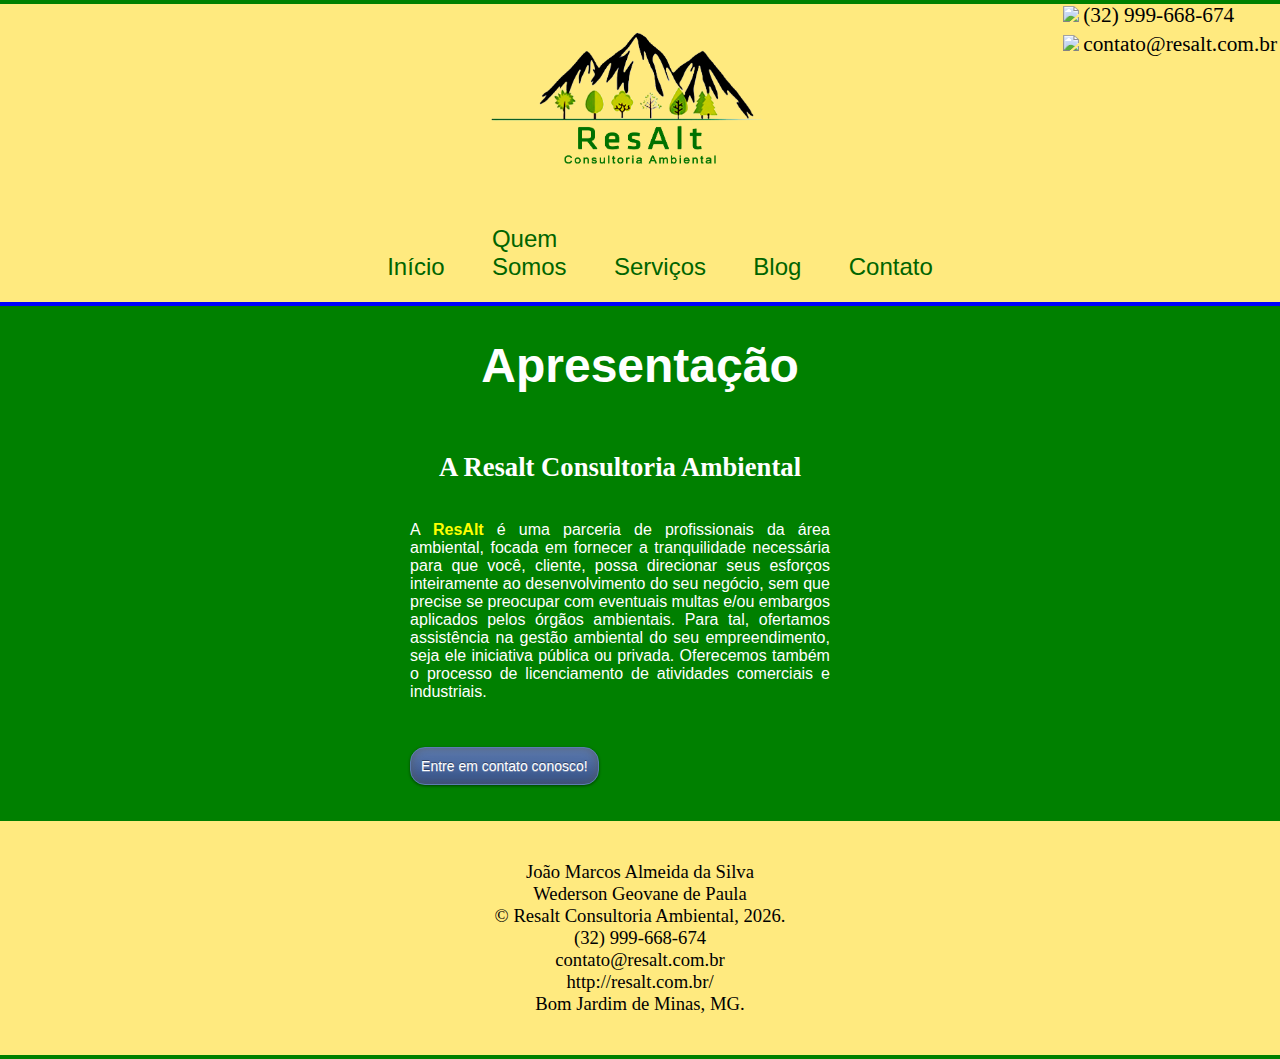
==== index.html @ edfefb50 "Add files via upload" ====
<!DOCTYPE html>
<html lang="pt-BR">
<head>
    <meta charset="UTF-8">
    <meta name="viewport" content="width=device-width, initial-scale=1">
    <link rel="stylesheet" href="https://www.w3schools.com/lib/w3-theme-blue.css">
    <meta http-equiv="X-UA-Compatible" content="ie=edge">
    <title>Resalt Consultoria Ambiental</title>
    <link rel="stylesheet" type="text/css" href="estilo.css?id=9847">
    <link rel="shortcut icon" type="image/x-icon" href="logo.png">
    <script src="cabecalho.js"></script>
    <style>
        section#conteudo{
            columns: 1;
            max-width:500px;
        }
    </style>
</head>
<body onload="carregaComum()">
    <span id="headercabecalho"></span>
    <section class="titulomateira">
        <h1>Apresentação</h1>
    </section>
        <section id="conteudo">
            <div>
                <h2>A Resalt Consultoria Ambiental</h2>
                    <p>A <b>ResAlt</b> é uma parceria de profissionais da área ambiental, focada em fornecer a tranquilidade necessária para que você, cliente, possa direcionar seus esforços inteiramente ao desenvolvimento do seu negócio, sem que precise se preocupar com eventuais multas e/ou embargos aplicados pelos órgãos ambientais. Para tal, ofertamos assistência na gestão ambiental do seu empreendimento, seja ele iniciativa pública ou privada. Oferecemos também o processo de licenciamento de atividades comerciais e industriais.</p>
                    <p><a href="contato.html" target="_top"><input type="button" value="Entre em contato conosco!"></a></p>
            </div>
            <div id="menuservicos">
                <h2 id="servicos">Serviços</h2>
            <table>
                <tr>
                    <td style="text-align: center;display:none;">Clique eu um serviço para ver sua descrição.</td>
                </tr>
                <tr>
                    <td>
                        <a href="#assessoria"><img src="img/assessoria.svg" title="Assessoria Ambiental" class="imagemcapitular"></a>
                        <a href="#estudos"><img src="img/elaboraestudos.svg" title="Elaboração de Estudos Ambientais" class="imagemcapitular"></a>
                        <a href="#geoprocessamento"><img src="img/geoprocessamento.svg" title="Geoprocessamento" class="imagemcapitular"></a>
                        <a href="#licenciamento"><img src="img/licenciamento.svg" title="Licenciamento Ambiental" class="imagemcapitular"></a>
                        <a href="#outorga"><img src="img/outorga.svg" title="Outorga" class="imagemcapitular"></a>
                        <a href="#regularizacao"><img src="img/regulacao.svg" title="Regularização" class="imagemcapitular"></a>
                    </td>
                </tr>
            </table>
            </div>
    </section>
    <!--AQUI TERMINA O CONTEÚDO DO SITE-->
    <span id="footerrodape"></span>
</body>
</html>
---- estilo.css ----
@import url('https://fonts.googleapis.com/css?family=Odibee+Sans&display=swap');
body{
    /*background-image: url("https://image.freepik.com/vetores-gratis/maos-terra_54199-310.jpg") opacity(50%);*/
    background-attachment: fixed;
    background-position: center top;
    background-color:#008000;
    display:block;
    color: black;
    font-size: 16pt;
    margin:4px auto 4px auto;
}
div{
    break-inside: avoid-column;
    border-radius: 30px;
    width:90%;
    text-align: justify;
    padding: 5px;
}
section#menu{
    border-bottom: 4px solid blue;
}
section#conteudo{
    width:100%;
    margin: 0px auto;
    padding:0px;
    column-count: 3;
    background-color: rgb(0,128,0);
    color:white;
}
@media (max-width:1100px){
    section#conteudo{
        column-count: 2;
        padding:0px;
    }
}
@media (max-width:720px){
    section#conteudo{
        column-count: 1;
        width:100%;
        padding:0px;
    }
    div{
        width:90%;
        margin:auto 5% 10px 5%;
    }
    h1{
        text-align: center;
    }
}
section{
    width:100%;
    align-items: center;
}
section#cabecalho{
    width:100%;
    margin: auto;
    padding:0px;
    overflow:hidden;
    background-color: #ffea7f;
}
section#cabecalho p{
    text-align: center;
    font-size: 36px;
    text-indent:0px;
}
@media (max-width:1000px){
    section#cabecalho td{
        font-size: 18px;
        padding:0px;
    }
}
section#menu{
    /*background-image: url(https://expertoenseo.pe/wp-content/uploads/2019/01/Las-mejores-t%C3%A9cnicas-y-estrategias-de-ventas.jpg);*/
    background-repeat: no-repeat;
    background-position-x: center;
    background-position-y:55%;
    background-size: 100%;
    /*height: 35vh;*/
    width:100%;
}
section.nivelmaior{
    background-color:#ffea7f;
}
section.titulomateira h1{
    color: rgb(255,255,255);

}
div.documental{
    columns: 360px;
    break-inside: none;
}
footer{
    min-width:200px;
    padding:40px;
    display:block;
    margin: auto;
    text-align: center;
    background-color: #ffea7f;
}
footer p{
    text-align: center;
    font-family: serif;
    font-size:14pt;
    padding:-10px auto;
    margin-top:0px;
    margin-bottom:0px;
    text-indent: 0px;
}
a{
    color: white;
    text-decoration:none;
}
a.chamada{
    margin: 10px auto 10px auto;
    padding: 20px;
}
.chamada h1{
    background-color: white;
    color: red;
}
b{
    color:yellow;
}
h1{
    text-align: center;
    font-family: sans-serif;
    font-size:36pt;
    color:black;
}
h2{
    text-align: center;
    font-family: 'Arial Black';
    font-size: 20pt;
}
h3{
    text-align: center;
    font-family: 'Rockwell';
    font-size: 18pt;
    font-style: 'normal';
}
h4{
    text-align: center;
    font-family: 'Arial';
    font-size: 16pt;
    font-style: 'bold';
}
div p{
    padding:0.4cm;
    color:white;
}
section#conteudo p{
    text-indent: 0px;
}
p{
    text-align: center;
    font-family: 'Arial';
    font-size: 12pt;
    text-align: justify;
    text-indent: 60px;
    color:black;
}
li{
    text-align: center;
    font-family: 'Arial';
    font-size: 12pt;
    text-align: justify;
    text-indent: 60px;
}
iframe{
    width:100vw;
    height:120vh;
}
img.logo{
    height: 200px;
    max-width: 90vmin;
    padding:0px;
    display: block;
}
img.icone{
    display: inline-block;
    float:bottom;
    max-width:32px;
    max-height:32px;
}
img.banner{
    padding:10px;
    margin:12px auto 12px auto;
    max-width:600px;
}
img{
    display: block;
    margin-left: auto;
    margin-right: auto;
    max-width:100%;
}
img.imagemcapitular{
    float:left;
    max-height:100px;
    padding:10px;
}
img.padrao{
    width:200px;
}
img.imagemdeservico{
    max-width:95vmin;
    max-height:100px;
    margin-left: none;
    margin-right: none;
}
input[type="button"]{
    display: block;
    font-family: Arial, Helvetica, sans-serif;
	font-size: 14px;
	color: white;
	padding: 10px 10px;
	background: -webkit-gradient(
		linear, left top, left bottom,
		from(#5c7cb2),
		to(#365186));
	background: linear-gradient(
		top,
		#5c7cb2 0%,
		#365186);/**/
	border-radius: 15px;
	border: 1px solid #5c7cb2;
	box-shadow:
		0px 1px 3px rgba(000,000,000,0.5),
		inset 0px 0px 10px rgba(087,087,087,0.7);
	text-shadow:
		0px -1px 0px rgba(000,000,000,0.4),
		0px 1px 0px rgba(255,255,255,0.3);
}
section#menu{
    min-height: 20%;
}
section#menu ul{
    list-style:none;
    margin:0;
}
nav.menu li{
    position:relative;
    display: inline-block;
    font-family: Arial, Helvetica, sans-serif;
	font-size: 24px;
	color: darkgreen;
	background:#ffea7f;
	border-radius: 0px;
    border: 1px solid #5c7cb200;/*
	box-shadow:0px 1px 3px rgba(0,0,0,0.5);
    text-shadow:0px -1px 0px rgba(0,0,0,0.4);*/
    padding:20px;
}
section#menu li:hover{
    color:white;
    background-color: darkgreen;
    transition: 2s;
}
@media (max-width:700px){
    section#menu li{
        font-size:10pt;
        padding:10px;
    }
    table#tabelacontato{
        margin:0px auto;
        position:relative;
    }
}
li{
    text-indent: 0px;
}
nav{
    text-align:center;
}
span.datapublicacao{
    text-indent: 0px;
    font-size:10pt;
}
table#tabelacontato{
    float:top;
    margin:0px auto;
    top:0px;
    right:0px;
    position:absolute;
}
table.patrocinio td{
    vertical-align: center;
    text-align: center;
    text-align: center;
}
/* Barra de rolagem */
::-webkit-scrollbar {
  width: 15px;
}
/* alça */
::-webkit-scrollbar-thumb {
  background: darkblue; 
  border-radius: 10px;
}

/* alça ao passar o mouse */
::-webkit-scrollbar-thumb:hover {
  background: purple; 
}
/* Track */
::-webkit-scrollbar-track {
  box-shadow: inset 0 0 5px grey; 
  border-radius: 10px;
}
@media (min-width:800px){
    div#menuservicos{
        display:none;
    }
}
div.artcard{
    border:1px dotted white;
    break-inside: avoid-column;
}
article#conteudo{
    column-width: 360px;
}
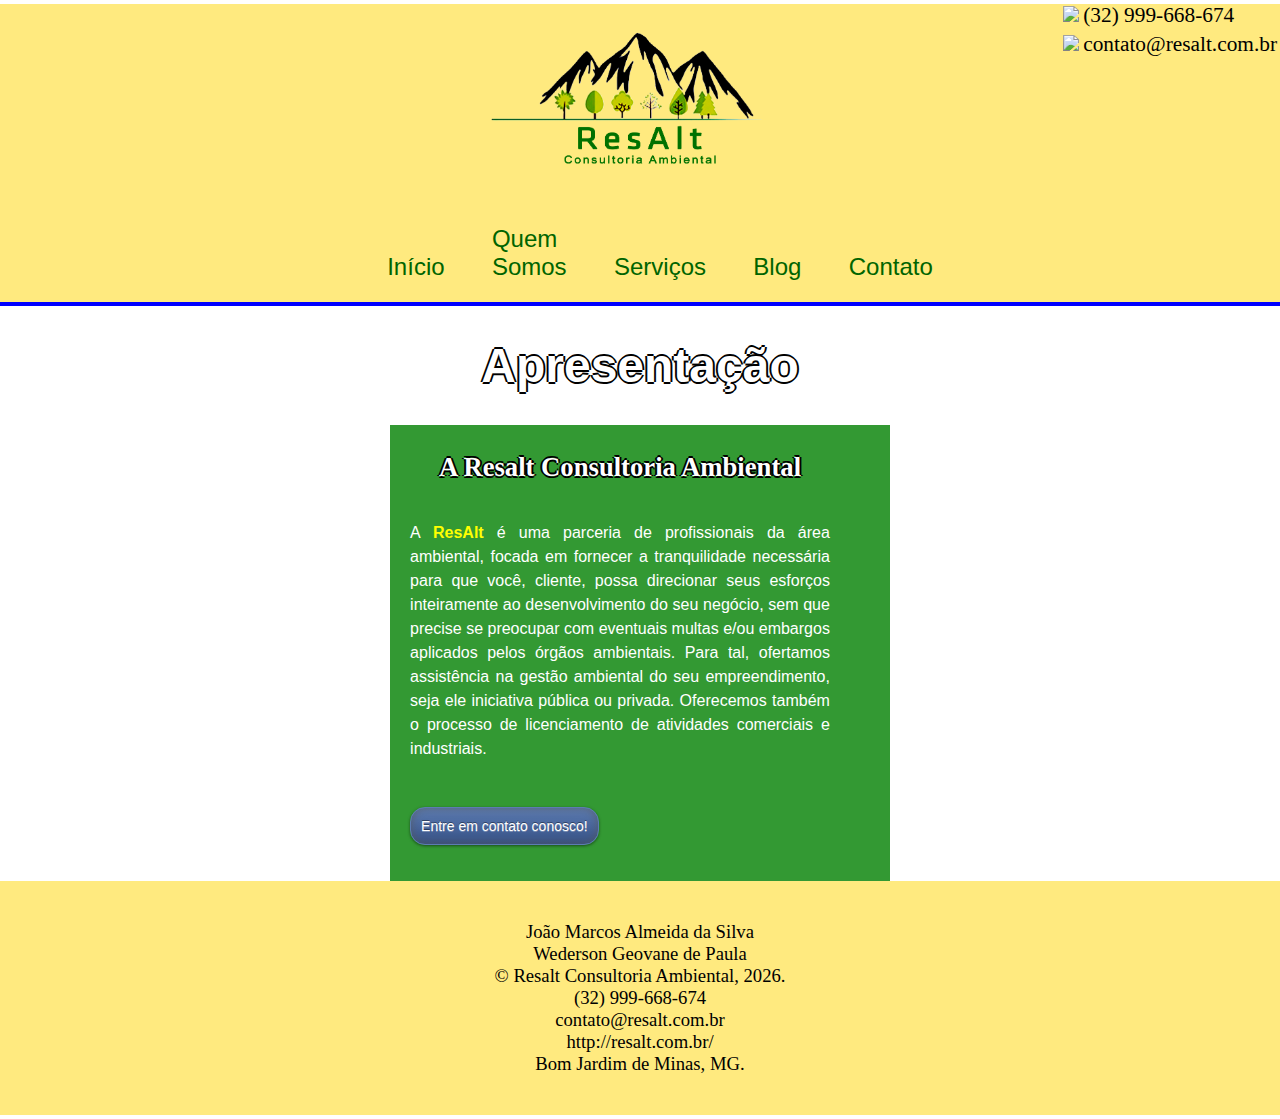
==== commit d5044aaa: "Add files via upload" ====
--- a/index.html
+++ b/index.html
@@ -6,7 +6,7 @@
     <link rel="stylesheet" href="https://www.w3schools.com/lib/w3-theme-blue.css">
     <meta http-equiv="X-UA-Compatible" content="ie=edge">
     <title>Resalt Consultoria Ambiental</title>
-    <link rel="stylesheet" type="text/css" href="estilo.css?id=9847">
+    <link rel="stylesheet" type="text/css" href="estilo.css?id=9848">
     <link rel="shortcut icon" type="image/x-icon" href="logo.png">
     <script src="cabecalho.js"></script>
     <style>
--- a/estilo.css
+++ b/estilo.css
@@ -3,7 +3,9 @@
     /*background-image: url("https://image.freepik.com/vetores-gratis/maos-terra_54199-310.jpg") opacity(50%);*/
     background-attachment: fixed;
     background-position: center top;
-    background-color:#008000;
+    background-image:url("https://image.freepik.com/fotos-gratis/local-de-construcao_53876-14088.jpg");
+    background-repeat: no-repeat;
+    background-size: 100% 100%;
     display:block;
     color: black;
     font-size: 16pt;
@@ -19,13 +21,16 @@
 section#menu{
     border-bottom: 4px solid blue;
 }
-section#conteudo{
+section#conteudo,article{
     width:100%;
     margin: 0px auto;
     padding:0px;
-    column-count: 3;
-    background-color: rgb(0,128,0);
+    max-width:777px;
+    background-color: rgba(0,128,0,0.8);
     color:white;
+}
+section#conteudo p{
+    line-height: 1.5em;
 }
 @media (max-width:1100px){
     section#conteudo{
@@ -120,6 +125,9 @@
 }
 b{
     color:yellow;
+}
+h1,h2,h3{
+    text-shadow: -2px 0 black, 0 2px black, 2px 0 black, 0 -2px black;
 }
 h1{
     text-align: center;
@@ -316,5 +324,5 @@
     break-inside: avoid-column;
 }
 article#conteudo{
-    column-width: 360px;
+    max-width:777px;
 }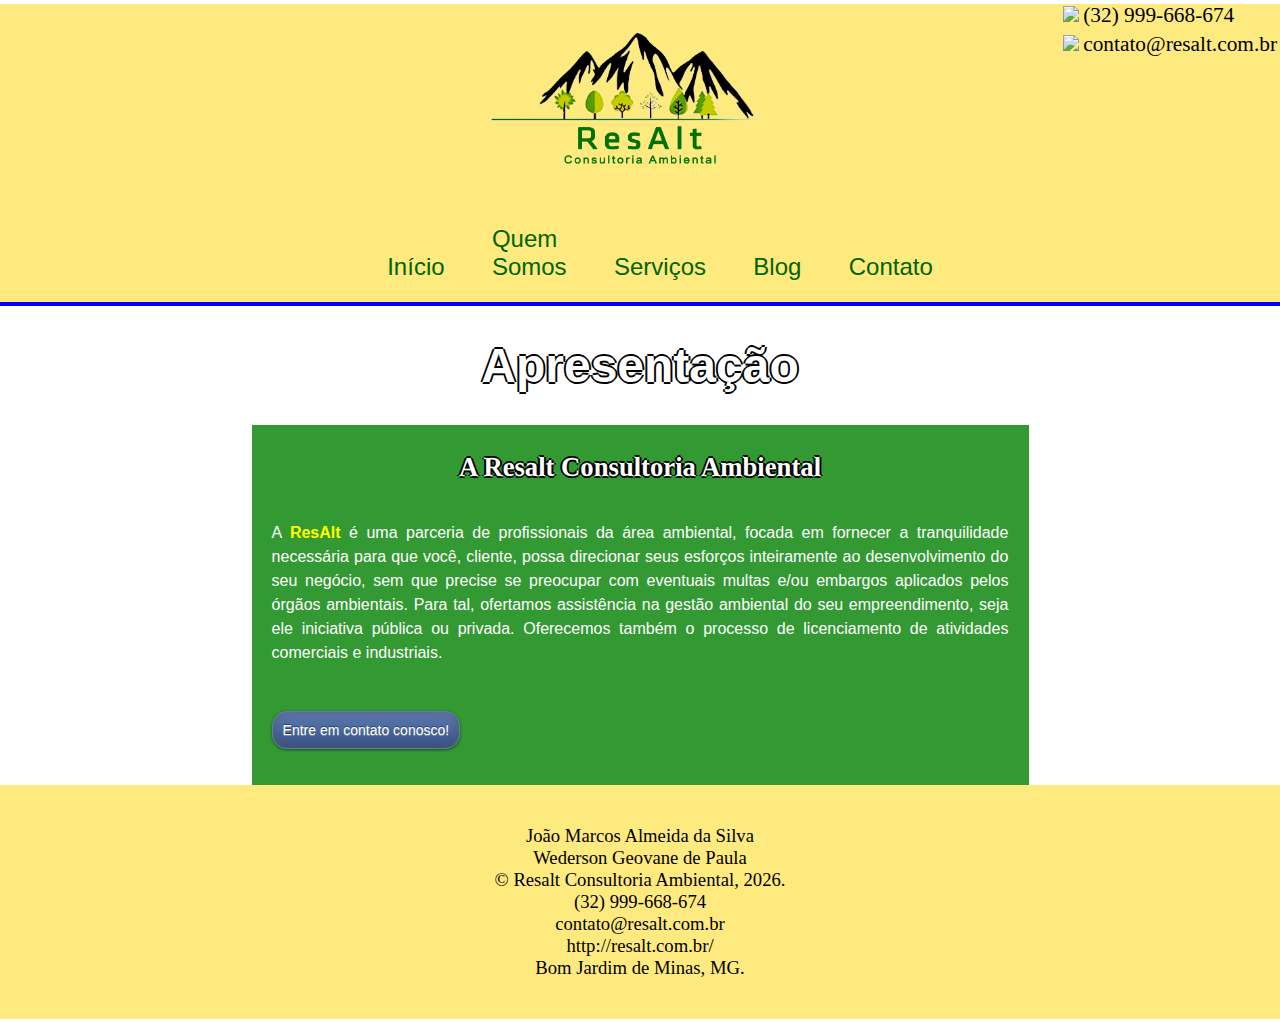
==== commit 76f0020c: "Add files via upload" ====
--- a/index.html
+++ b/index.html
@@ -1,50 +1,27 @@
-<!DOCTYPE html>
+﻿<!DOCTYPE html>
 <html lang="pt-BR">
 <head>
     <meta charset="UTF-8">
     <meta name="viewport" content="width=device-width, initial-scale=1">
     <link rel="stylesheet" href="https://www.w3schools.com/lib/w3-theme-blue.css">
     <meta http-equiv="X-UA-Compatible" content="ie=edge">
-    <title>Resalt Consultoria Ambiental</title>
-    <link rel="stylesheet" type="text/css" href="estilo.css?id=9848">
+    <title> Resalt Consultoria Ambiental</title>
+    <link rel="stylesheet" type="text/css" href="estilo.css?id=9849">
     <link rel="shortcut icon" type="image/x-icon" href="logo.png">
     <script src="cabecalho.js"></script>
-    <style>
-        section#conteudo{
-            columns: 1;
-            max-width:500px;
-        }
-    </style>
 </head>
 <body onload="carregaComum()">
     <span id="headercabecalho"></span>
+    <!--AQUI COMEÇA O CONTEÚDO DO SITE-->
     <section class="titulomateira">
         <h1>Apresentação</h1>
     </section>
-        <section id="conteudo">
-            <div>
-                <h2>A Resalt Consultoria Ambiental</h2>
-                    <p>A <b>ResAlt</b> é uma parceria de profissionais da área ambiental, focada em fornecer a tranquilidade necessária para que você, cliente, possa direcionar seus esforços inteiramente ao desenvolvimento do seu negócio, sem que precise se preocupar com eventuais multas e/ou embargos aplicados pelos órgãos ambientais. Para tal, ofertamos assistência na gestão ambiental do seu empreendimento, seja ele iniciativa pública ou privada. Oferecemos também o processo de licenciamento de atividades comerciais e industriais.</p>
-                    <p><a href="contato.html" target="_top"><input type="button" value="Entre em contato conosco!"></a></p>
-            </div>
-            <div id="menuservicos">
-                <h2 id="servicos">Serviços</h2>
-            <table>
-                <tr>
-                    <td style="text-align: center;display:none;">Clique eu um serviço para ver sua descrição.</td>
-                </tr>
-                <tr>
-                    <td>
-                        <a href="#assessoria"><img src="img/assessoria.svg" title="Assessoria Ambiental" class="imagemcapitular"></a>
-                        <a href="#estudos"><img src="img/elaboraestudos.svg" title="Elaboração de Estudos Ambientais" class="imagemcapitular"></a>
-                        <a href="#geoprocessamento"><img src="img/geoprocessamento.svg" title="Geoprocessamento" class="imagemcapitular"></a>
-                        <a href="#licenciamento"><img src="img/licenciamento.svg" title="Licenciamento Ambiental" class="imagemcapitular"></a>
-                        <a href="#outorga"><img src="img/outorga.svg" title="Outorga" class="imagemcapitular"></a>
-                        <a href="#regularizacao"><img src="img/regulacao.svg" title="Regularização" class="imagemcapitular"></a>
-                    </td>
-                </tr>
-            </table>
-            </div>
+    <section id="conteudo">
+        <div>
+            <h2>A Resalt Consultoria Ambiental</h2>
+                <p>A <b>ResAlt</b> é uma parceria de profissionais da área ambiental, focada em fornecer a tranquilidade necessária para que você, cliente, possa direcionar seus esforços inteiramente ao desenvolvimento do seu negócio, sem que precise se preocupar com eventuais multas e/ou embargos aplicados pelos órgãos ambientais. Para tal, ofertamos assistência na gestão ambiental do seu empreendimento, seja ele iniciativa pública ou privada. Oferecemos também o processo de licenciamento de atividades comerciais e industriais.</p>
+                <p><a href="contato.html" target="_top"><input type="button" value="Entre em contato conosco!"></a></p>
+        </div>
     </section>
     <!--AQUI TERMINA O CONTEÚDO DO SITE-->
     <span id="footerrodape"></span>
--- a/estilo.css
+++ b/estilo.css
@@ -14,7 +14,6 @@
 div{
     break-inside: avoid-column;
     border-radius: 30px;
-    width:90%;
     text-align: justify;
     padding: 5px;
 }
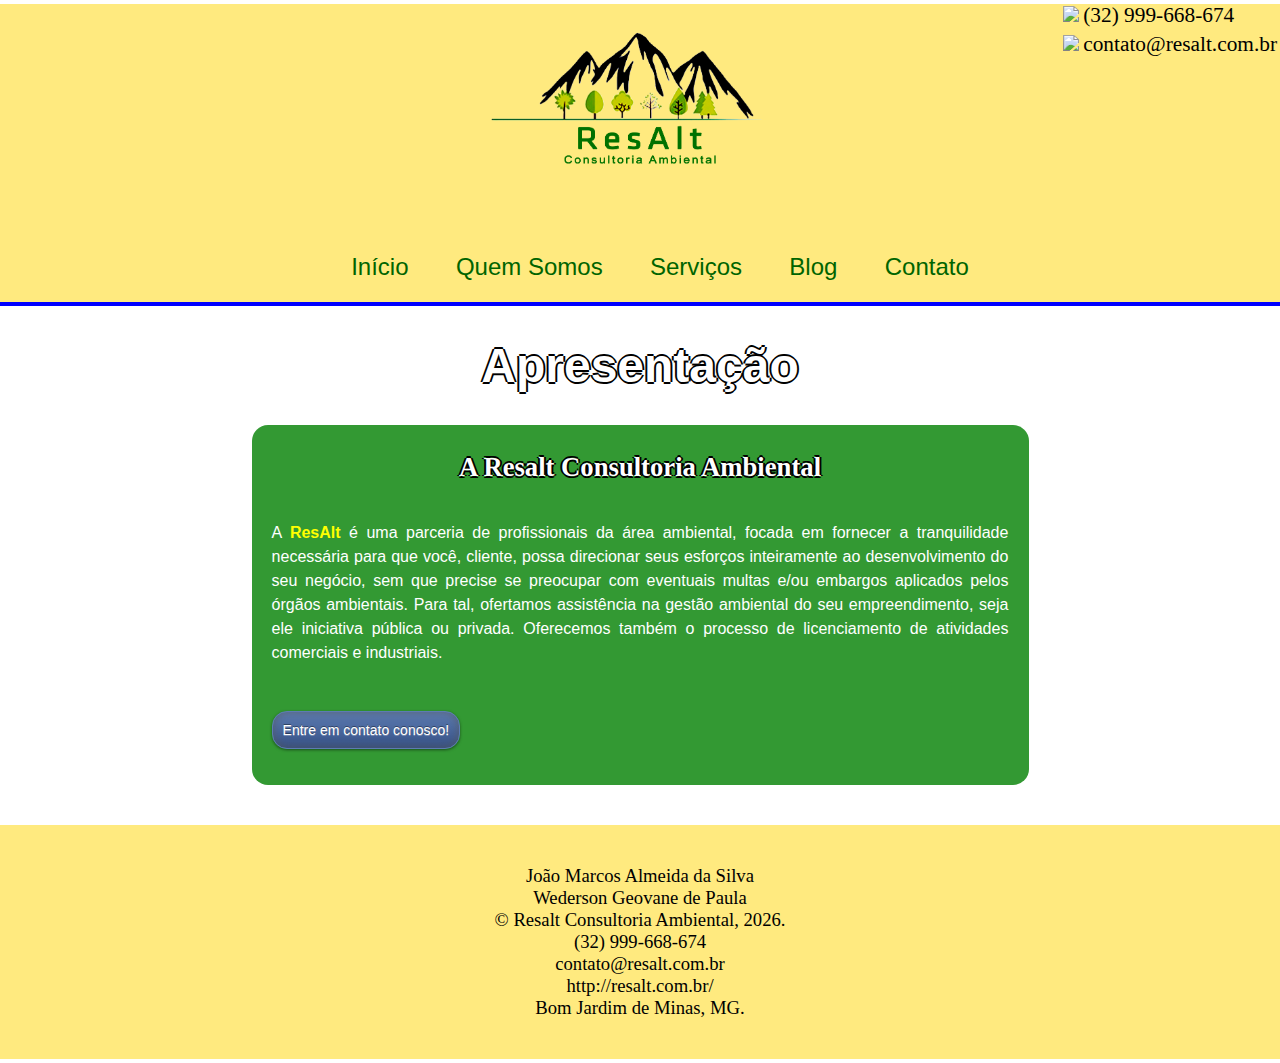
==== commit c793d7ac: "Add files via upload" ====
--- a/index.html
+++ b/index.html
@@ -6,7 +6,7 @@
     <link rel="stylesheet" href="https://www.w3schools.com/lib/w3-theme-blue.css">
     <meta http-equiv="X-UA-Compatible" content="ie=edge">
     <title> Resalt Consultoria Ambiental</title>
-    <link rel="stylesheet" type="text/css" href="estilo.css?id=9849">
+    <link rel="stylesheet" type="text/css" href="estilo.css?id=10071">
     <link rel="shortcut icon" type="image/x-icon" href="logo.png">
     <script src="cabecalho.js"></script>
 </head>
--- a/estilo.css
+++ b/estilo.css
@@ -27,19 +27,19 @@
     max-width:777px;
     background-color: rgba(0,128,0,0.8);
     color:white;
+    border-radius: 16px;
+    margin-bottom: 40px;
 }
 section#conteudo p{
     line-height: 1.5em;
 }
 @media (max-width:1100px){
     section#conteudo{
-        column-count: 2;
         padding:0px;
     }
 }
 @media (max-width:720px){
     section#conteudo{
-        column-count: 1;
         width:100%;
         padding:0px;
     }
@@ -90,7 +90,6 @@
 
 }
 div.documental{
-    columns: 360px;
     break-inside: none;
 }
 footer{
@@ -174,7 +173,7 @@
     text-indent: 60px;
 }
 iframe{
-    width:100vw;
+    max-width: 777px;
     height:120vh;
 }
 img.logo{
@@ -283,7 +282,7 @@
     font-size:10pt;
 }
 table#tabelacontato{
-    float:top;
+    display:block;
     margin:0px auto;
     top:0px;
     right:0px;
